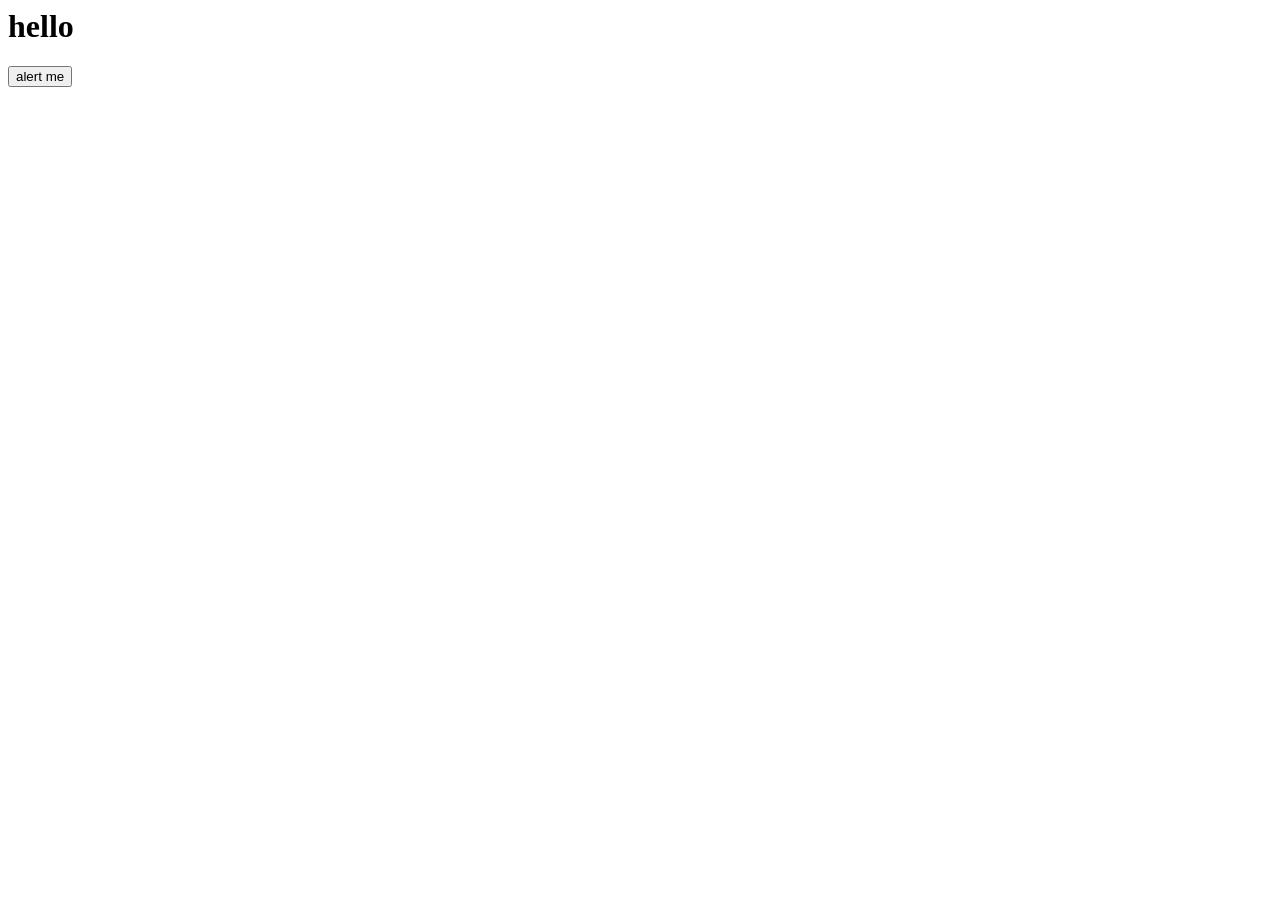
==== index.html @ 1522fff8 "commiting files" ====
<html lang="en">
<head>
    <meta charset="UTF-8">
    <meta http-equiv="X-UA-Compatible" content="IE=edge">
    <meta name="viewport" content="width=device-width, initial-scale=1.0">
    <title>Document</title>
</head>
<body id="body">
    <h1>hello</h1>

    <button id="btn">click me</button>


    <button onclick="alert('hello oooo')" id="btn">alert me</button>

    <script>

        // console.log('hello')

        // console.error('there is an error')

        // console.warn('this is a warning')

        // console.log('i am a boy')

        // console.j(' gfhj')

        // data types-variable-conditionals-loops-functions-classes-framework/libraries

        // this is a single line comment

        /* this is
            a multiline
            comment
        */

        // var x = 5
        // var y = 10

        // var z = x + y;

        // console.log(z)

        // let x = 5

        // x+=3

        // x = x + 5

        // console.log(x)

        // for (let i=1; i<=10; i++) {
        //     console.log(i)
        // }

        // function greet() {
        //     alert('hello welcome to javascipt class at the a1techhb.')
        // }

        // document.getElementById('btn').addEventListener('click', ()=>{
        //     document.getElementById('body').style.background = 'green'
        // })

        // var name = prompt('what is your name?')

        // alert(name + ' welcome to my awesome website')

        // var age = prompt('what is your age?')

        // if(age < 10) {
        //     alert('you are too young')
        // } else {
        //     alert('welcome')
        //     console.log('you have logged in successfully')
        // }

        // var tdate = new Date().toDateString()

        // alert(tdate)
 
        // var button = document.getElementById('btn')

        // console.log(button)

        // document.getElementById('body').innerHTML = '<h1>Hello Js</h1>'

        document.getElementById('btn').style.display = 'none'

    </script>
</body>
</html>
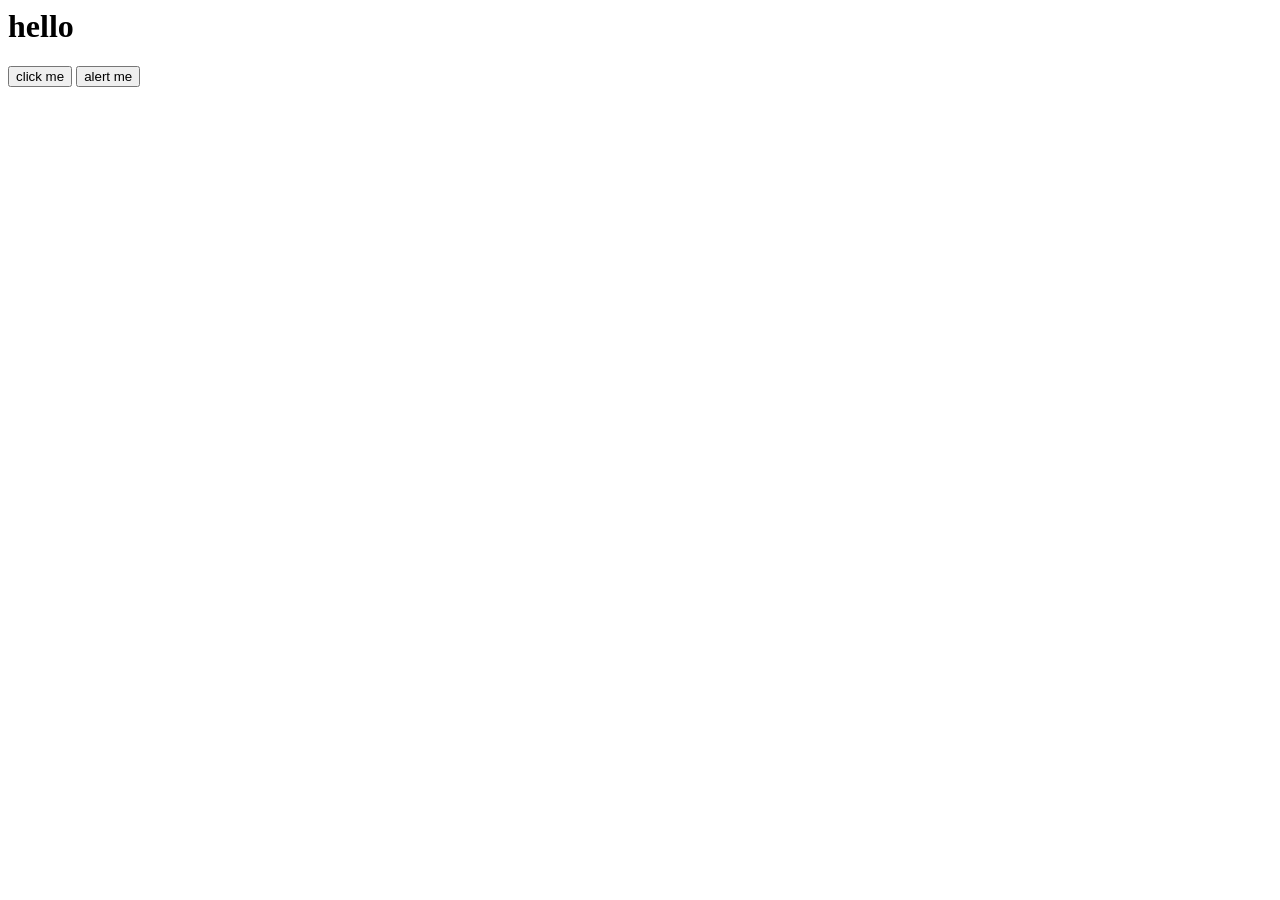
==== commit 6b2d0e27: "commit" ====
--- a/index.html
+++ b/index.html
@@ -84,7 +84,7 @@
 
         // document.getElementById('body').innerHTML = '<h1>Hello Js</h1>'
 
-        document.getElementById('btn').style.display = 'none'
+        // document.getElementById('btn').style.display = 'none'
 
     </script>
 </body>
